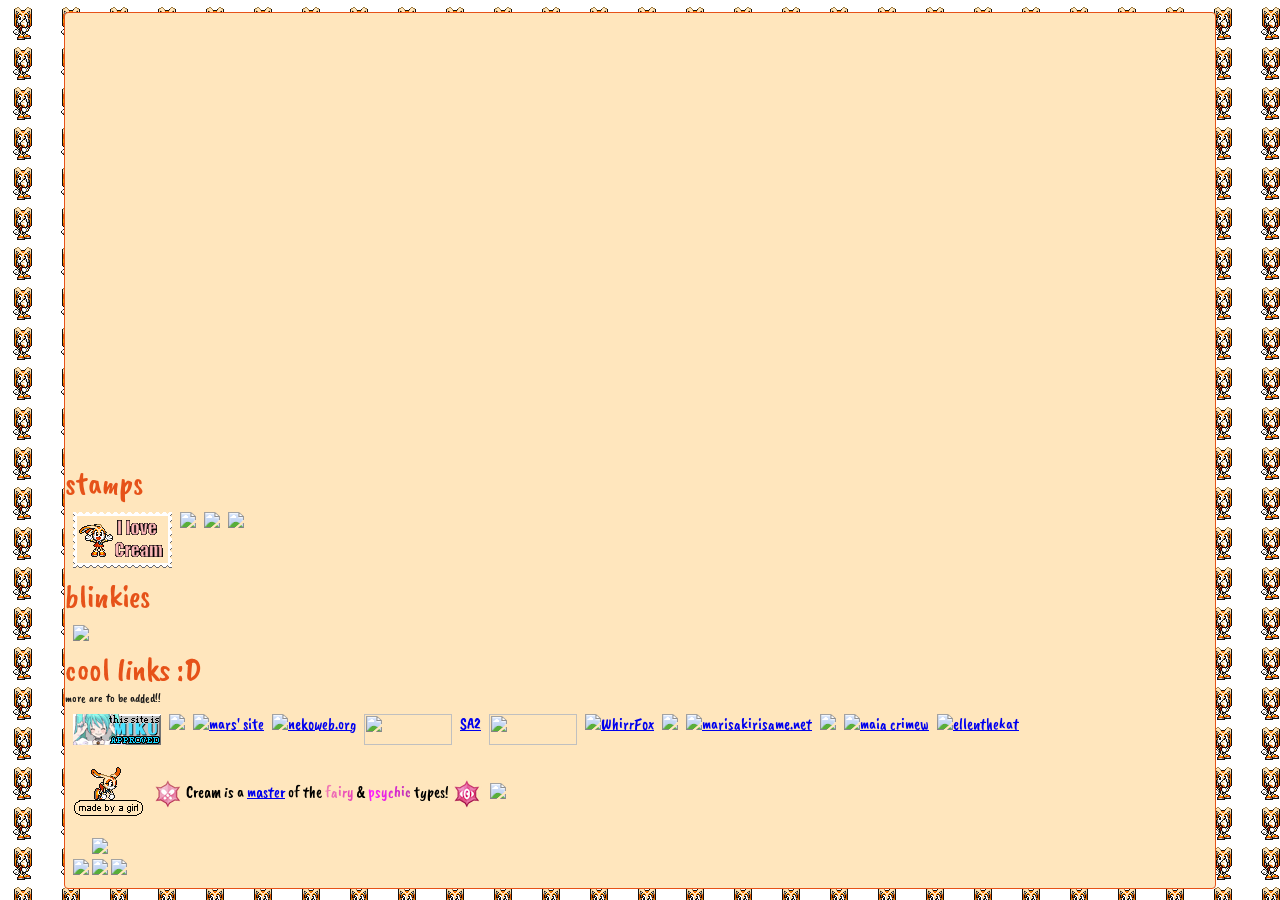
==== chat.html @ 39884cfa "add php and a chat" ====
<!DOCTYPE html>
<html lang="">

<head>
  <meta charset="utf-8">
  <title></title>
  <link rel="shortcut icon" href="./assets/images.ico">
  <link rel="preconnect" href="https://fonts.googleapis.com">
  <link rel="preconnect" href="https://fonts.gstatic.com" crossorigin>
  <link href="https://fonts.googleapis.com/css2?family=Caveat+Brush&display=swap" rel="stylesheet">
  <link rel="stylesheet" href="styles.css">
  <meta name="viewport" content="width=device-width, initial-scale=1.0">

</head>

<body>
  <header></header>
  <main>

    <div id="background" style=></div>






    <div id="container">


      <div id="left">

            <iframe src="https://www5.cbox.ws/box/?boxid=962746&boxtag=FggXYf" width="100%" height="450" allowtransparency="yes" allow="autoplay" frameborder="0" marginheight="0" marginwidth="0" scrolling="auto"></iframe>	

            <div id="footer">

    <div>

        <h1>
            stamps
        </h1>


        <div style="display: flex; padding: 8px; gap: 8px; flex-wrap: wrap;">
            <img src="assets/ilovecream.gif">

            <img src="https://pixelsafari.neocities.org/stamps/bunny1.gif">
            <img src="https://pixelsafari.neocities.org/stamps/ilovestamps.gif">
            <img src="https://pixelsafari.neocities.org/stamps/melocinno.png">

        </div>
    </div>

    <div>

        <h1>
            blinkies
        </h1>


        <div style="display: flex; padding: 8px; gap: 8px; flex-wrap: wrap;">

            <img src="https://blinki.es/blinkies/animal/i-love-bunnies.gif">

        </div>
    </div>

    <div>

        <h1>
            cool links :D
        </h1>

        <p style="color: rgb(25, 25, 25); font-size: 12px;"> more are to be added!!</p>

        <div style="display: flex; padding: 8px; gap: 8px; flex-wrap: wrap;">

            <a rel="noreferrer" href="https://ooo.eeeee.ooo/" target="_blank">
                <img class="button-88x31" src="assets/miku.gif">
            </a>

            <a rel="noreferrer" href="https://bunnythump.ing/" target="_blank">
                <img src="https://bunnythump.ing/cute88x31buttons/rabbitgirlkris88x31.png">
            </a>

            <a href="https://mars.nekoweb.org/?button" target="_blank"><img
                    src="https://mars.nekoweb.org/assets/buttons/button1.png" alt="mars' site" width="88"
                    height="31"></a>

            <a href="https://nekoweb.org/" target="_blank"><img src="https://nekoweb.org/assets/buttons/button7.gif"
                    alt="nekoweb.org" width="88" height="31"></a><!-- button by avas.space -->

            <a target="_blank" href="https://mimiya.nekoweb.org"><img src="https://mimiya.nekoweb.org/button.png"
                    width="88" height="31"></a></a>

            <a target="_blank" href="https://mimiya.nekoweb.org/SA2/">SA2</a>

            <a target="_blank" href="https://webmelons.nekoweb.org"><img
                    src="https://webmelons.nekoweb.org/images/button.gif" width="88" height="31"></a></a>

            <a href="https://whirrfox.moe/" target="_blank"><img src="https://whirrfox.moe/assets/button.gif"
                    alt="WhirrFox"></a>

            <a href="https://mypillowfort.net" target="_blank">
                <img src="https://mypillowfort.nekoweb.org/media/SUMMER/MPFBUTTON2.png">
            </a>

            <a href="https://marisakirisame.net"><img src="https://marisakirisame.net/button.png"
                    alt="marisakirisame.net" /></a>

            <a href="https://ivorysroses.nekoweb.org/home.html" target="_blank">
                <img src="https://file.garden/aPJwjC1AFmgACLJC/unnamed.gif" />
            </a>
            <a rel="noreferrer" href="https://maia.crimew.gay" target="_blank"><img
                    src="https://maia.crimew.gay/badges/maia.crimew.gay.png" alt="maia crimew"></a>

            <a href="https://ellen.nekoweb.org" target="_blank"><img
                    src="https://ellen.nekoweb.org/Images/oc%20headshot%20style.png" alt="ellenthekat"
                    title="oOoOoOo, you wanna click on this don't ya?"></a>

        </div>
        <div style="display: flex; padding: 8px; gap: 8px; flex-wrap: wrap; align-items: center;">

            <a href="https://grrrl.valentinely.cc/" target="_blank"><img src="assets/madebyagirl.gif"
                    alt="WhirrFox"></a>
            <center><img style='vertical-align:middle;' src='assets/fairy.png'> <b>Cream</b> is a <a
                    href="http://seafare.neocities.org/cliques">master</a> of the
                <span style='color:#F07AB5;'>f</span><span style='color:#EE6DB6;'>a</span><span
                    style='color:#EC61B7;'>i</span><span style='color:#EB54B8;'>r</span><span
                    style='color:#E948B9;'>y</span>
                & <span style='color:#FF1CFF;'>p</span><span style='color:#F41FF2;'>s</span><span
                    style='color:#E922E6;'>y</span><span style='color:#DF26D9;'>c</span><span
                    style='color:#D429CD;'>h</span><span style='color:#CA2DC0;'>i</span><span
                    style='color:#BF30B4;'>c</span> types! <img style='vertical-align:middle;' src='assets/psychic.png'>
            </center>


            <a href="http://joroki.neocities.org/cliques"><img src="https://joroki.neocities.org/acpc-cute.png"></a>
        </div>




    </div>
    <div style="display: flex; padding: 8px; gap: 8px; flex-wrap: wrap;">
        <center id="gummy">
            <a href="https://gummyring.neocities.org"><img
                    src="http://gummyring.neocities.org/gummyring-strawberry.png"></a><br>
            <a href="https://gummyring.neocities.org/?action=previous"><img
                    src="http://gummyring.neocities.org/back.png"></a>
            <a href="https://gummyring.neocities.org"><img src="http://gummyring.neocities.org/gummyring.png"></a>
            <a href="https://gummyring.neocities.org/?action=next"><img
                    src="http://gummyring.neocities.org/next.png"></a>
        </center>

    </div>

</div>



      </div>

    </div>
  </main>
  <footer></footer>
</body>

</html>
---- styles.css ----
* {
    margin: 0;
    padding: 0;
    box-sizing: border-box;
    font-family: "Caveat Brush", cursive;
    font-weight: 400;
    font-style: normal;
}

h1 {
    color: rgb(230, 82, 25);
}

main {
    display: flex;
    flex-direction: column;
    align-items: center;
    justify-content: center;
    gap: 16px;
    width: 100vw;
    min-height: 100dvh;
}

#background {
    background-image: url('assets/icecream_eat_loop.gif'); 
    width: 100%; 
    height: 100%; 
    position: absolute; 
    z-index: -1
}

#container {
    display: flex;
    flex-direction: row;
    width: 70vw; 
    background: rgba(255, 230, 189, 1);
    border-radius: 4px;
    border: 1px solid rgb(230, 82, 25);
    justify-content: space-between;
}

#left {
    display: flex;
    flex-direction: column;
    justify-content: space-between;

}

#right {
    display: flex;
    flex-direction: column;
    justify-content: space-between;
    justify-self: flex-start;

}


/* config for screen < 1280px */

@media screen and (max-width: 1280px) {
    #container {
        width: 90vw;
    }
}



/* config for screen < 1280px */
@media screen and (max-width: 800px) {
    #container {
        width: 100vw;
        flex-direction: column;
    }

    #right {
        flex-direction: row;
        flex-wrap: wrap;
    }
}


@media screen and (max-width: 530px) {
    #title {
        display: flex;
        flex-wrap:nowrap;
        align-items:center;
    }
}

@media screen and (max-width: 400px) {


    #right {
        justify-content: center;
        gap: 10px;
    }
}

@media screen and (max-width: 320px) {


    #right {
        justify-content: center;
        gap: 10px;
    }
}

#happy {
    width: calc(min(200px, 100vw - 20px));
}

main {
    overflow: hidden;
}
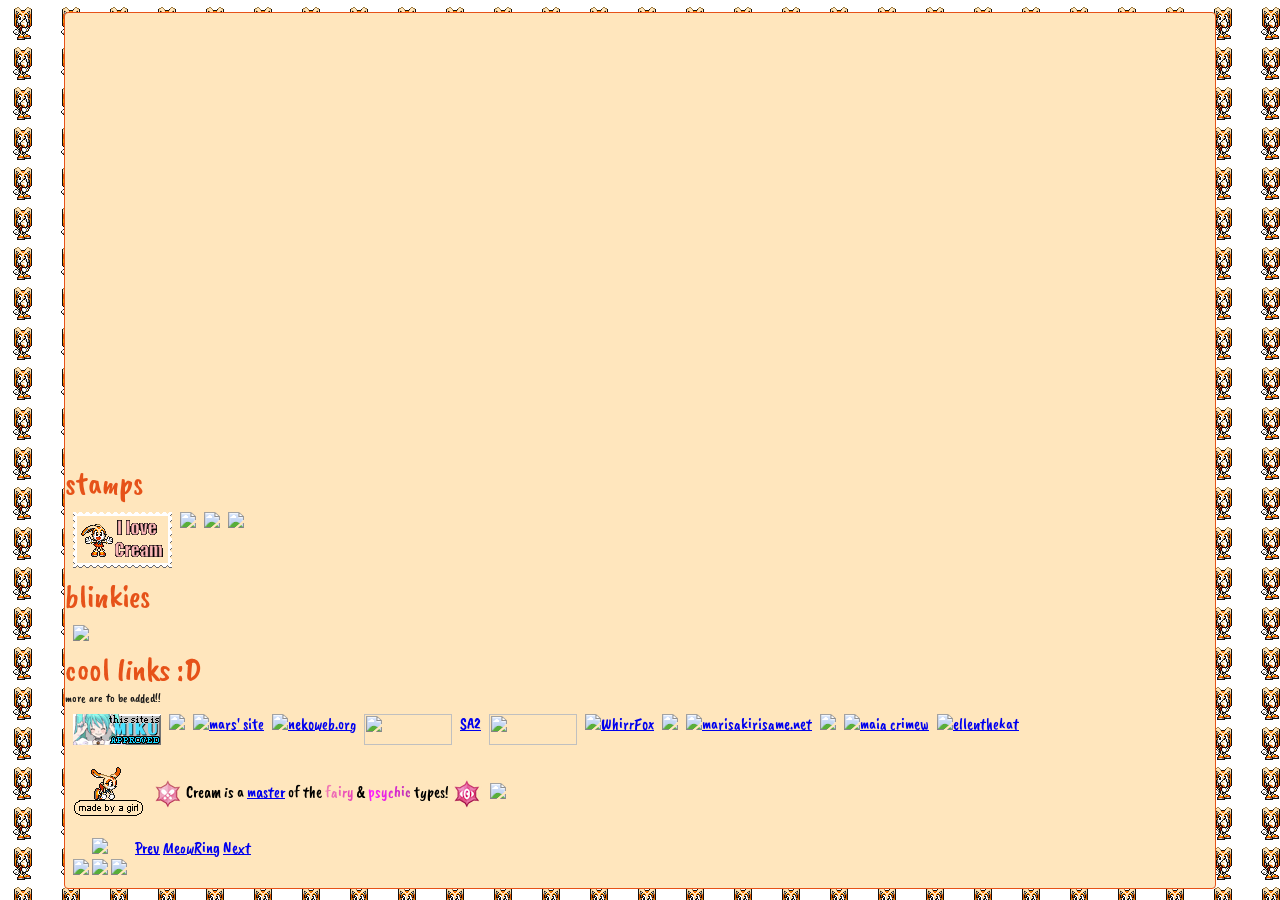
==== commit 3ff97f5c: "add meowring" ====
--- a/chat.html
+++ b/chat.html
@@ -151,7 +151,13 @@
             <a href="https://gummyring.neocities.org/?action=next"><img
                     src="http://gummyring.neocities.org/next.png"></a>
         </center>
-
+        <link rel="stylesheet" type="text/css" href="https://webring.crislzy.xyz/styles/example.css">
+        <div class="widget">
+            <a href="https://webring.crislzy.xyz/webring.html?name=cream&to=prev">Prev</a>
+            <a href="https://webring.crislzy.xyz">MeowRing</a>
+            <a href="https://webring.crislzy.xyz/webring.html?name=cream&to=next">Next</a>
+        </div>
+        
     </div>
 
 </div>
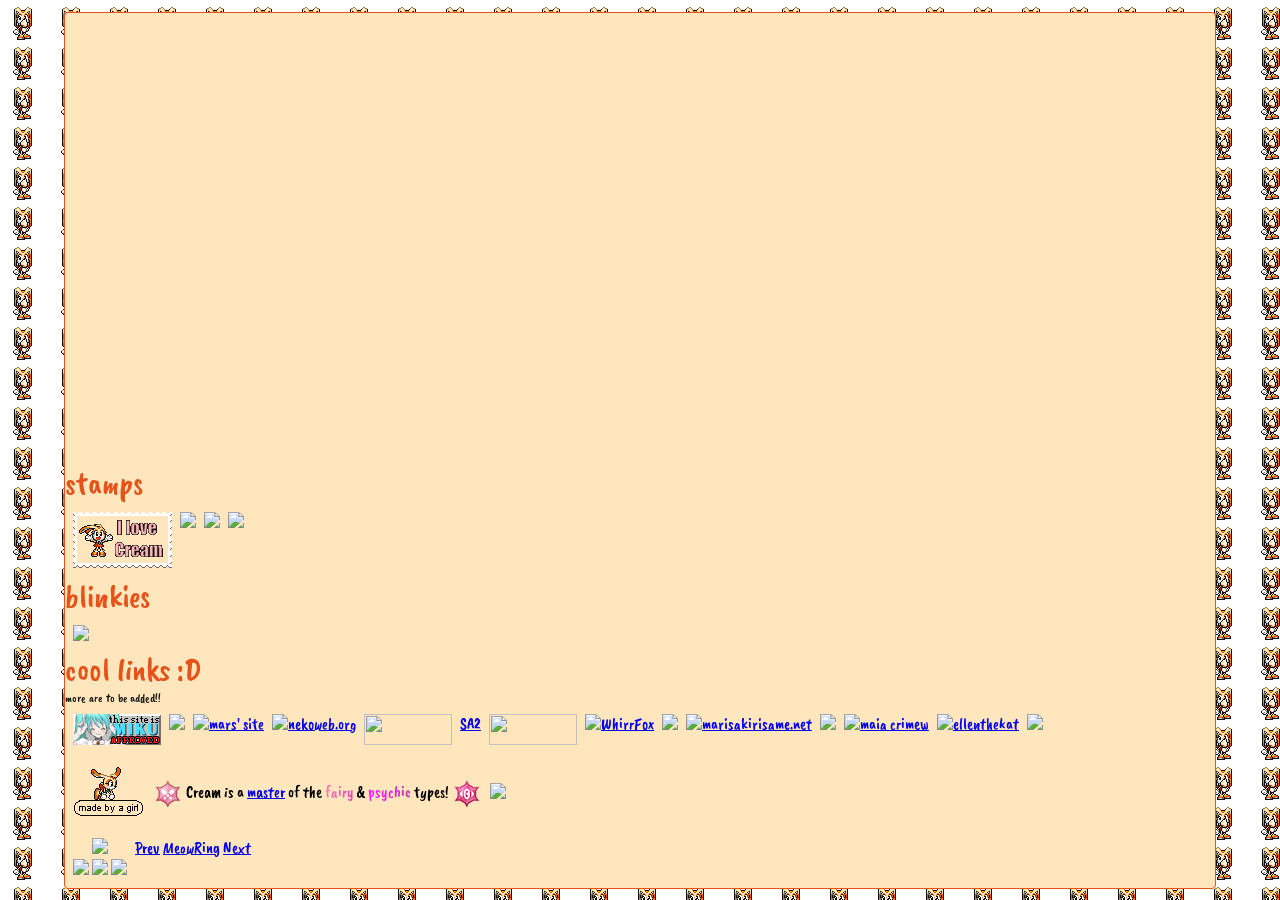
==== commit d7a68cc2: "add one more link......!" ====
--- a/chat.html
+++ b/chat.html
@@ -116,6 +116,9 @@
             <a href="https://ellen.nekoweb.org" target="_blank"><img
                     src="https://ellen.nekoweb.org/Images/oc%20headshot%20style.png" alt="ellenthekat"
                     title="oOoOoOo, you wanna click on this don't ya?"></a>
+            <a href="https://kakotheris.nekoweb.org" target="_blank">
+              <img src="https://kakotheris.nekoweb.org/imgs/buttons/link-buttons/cozycorner.gif" class="buttons">
+            </a>
 
         </div>
         <div style="display: flex; padding: 8px; gap: 8px; flex-wrap: wrap; align-items: center;">
@@ -135,6 +138,8 @@
 
 
             <a href="http://joroki.neocities.org/cliques"><img src="https://joroki.neocities.org/acpc-cute.png"></a>
+
+
         </div>
 
 
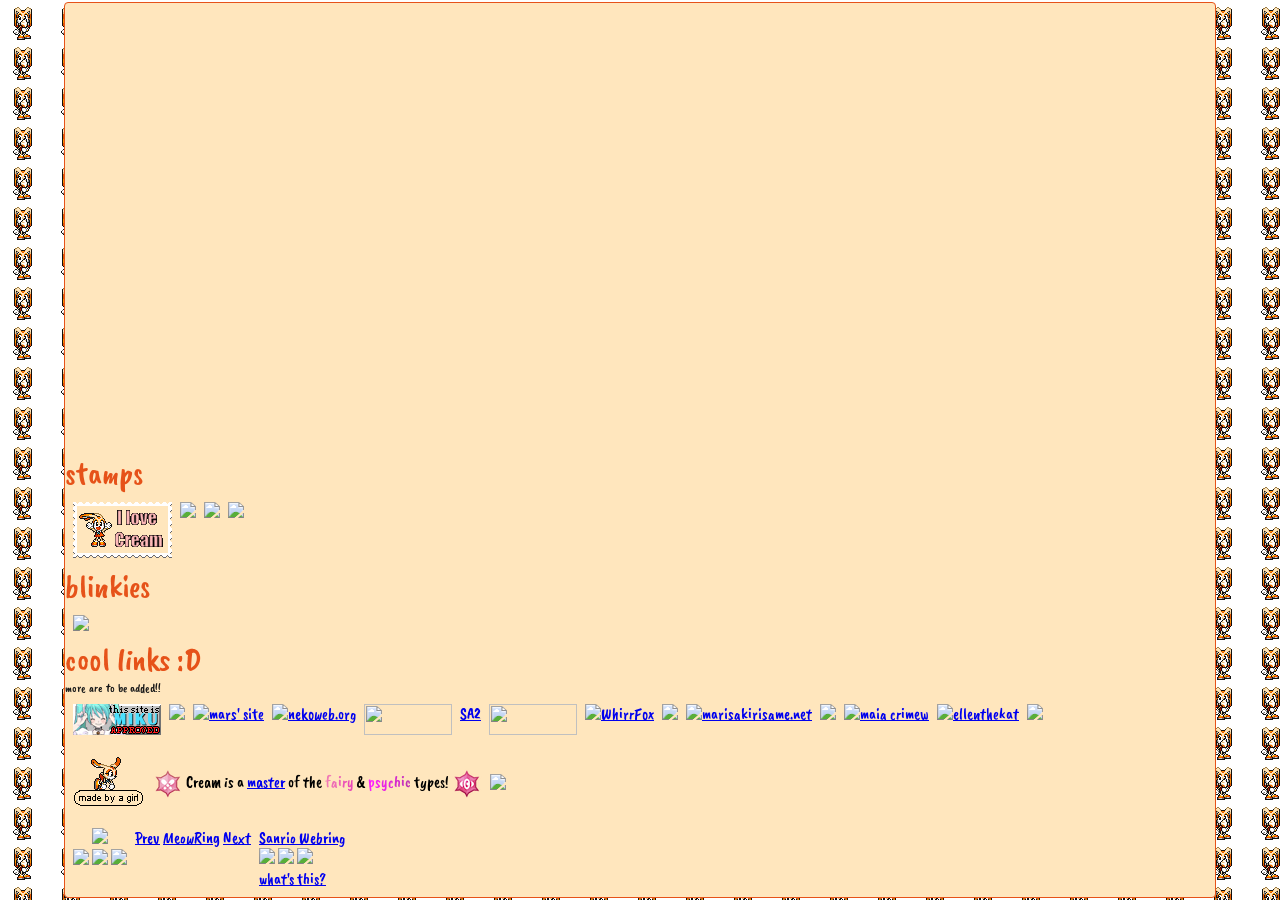
==== commit 912552da: "How many webrings?" ====
--- a/chat.html
+++ b/chat.html
@@ -162,6 +162,17 @@
             <a href="https://webring.crislzy.xyz">MeowRing</a>
             <a href="https://webring.crislzy.xyz/webring.html?name=cream&to=next">Next</a>
         </div>
+
+        <link href="https://luckyatoll.nekoweb.org/sanriowebring.css" rel="stylesheet" type="text/css" media="all"/>
+        <div class="sanringo">
+        <a class="title" href="https://luckyatoll.nekoweb.org/sanringo.html">Sanrio Webring</a>
+        <br>
+        <a class="prev" href="https://luckyatoll.nekoweb.org/sanringo.html?action=previous"><img src="https://luckyatoll.nekoweb.org/images/pinkarrow.png"></a>
+        <img class="character" src="https://www.sanrio.co.jp/special/characterranking/2020/assets/img/common/character/kuromi.png">
+        <a class="next" href="https://luckyatoll.nekoweb.org/sanringo.html?action=next"><img src="https://luckyatoll.nekoweb.org/images/pinkarrow.png"></a>
+        <br>
+        <a class="info" href="https://luckyatoll.nekoweb.org/sanringo.html">what's this?</a>
+        </div>
         
     </div>
 
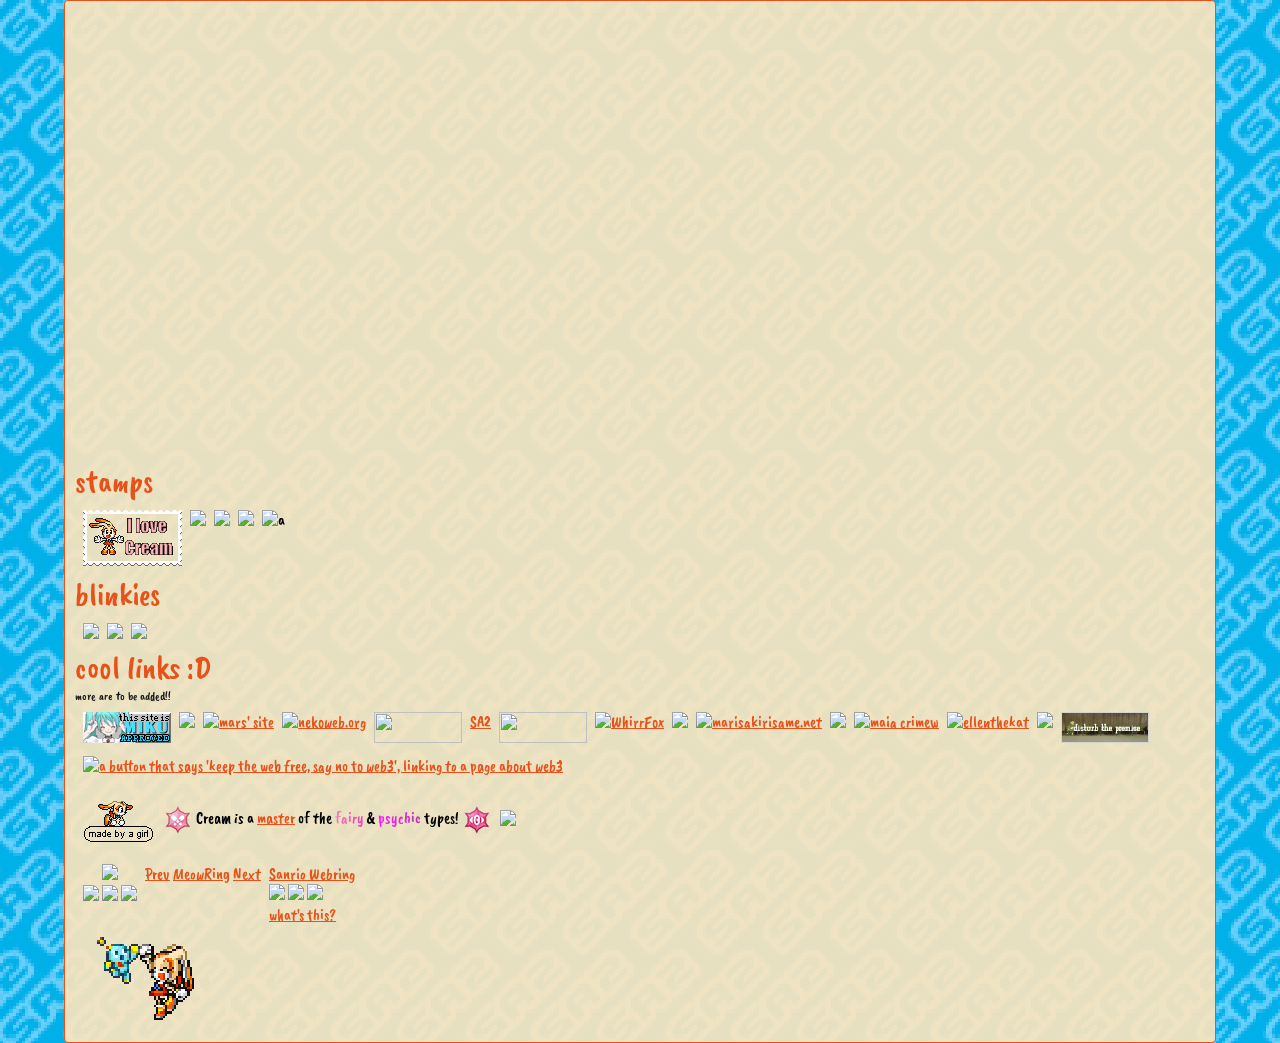
==== commit c7c3b998: "more features...!" ====
--- a/chat.html
+++ b/chat.html
@@ -13,11 +13,10 @@
 
 </head>
 
-<body>
+<body id="background">
   <header></header>
   <main>
 
-    <div id="background" style=></div>
 
 
 
@@ -46,7 +45,7 @@
             <img src="https://pixelsafari.neocities.org/stamps/bunny1.gif">
             <img src="https://pixelsafari.neocities.org/stamps/ilovestamps.gif">
             <img src="https://pixelsafari.neocities.org/stamps/melocinno.png">
-
+            <img alt="a" src="https://lu.tiny-universes.net/images-gfx/stamp-yrownwebsite.png">
         </div>
     </div>
 
@@ -60,7 +59,8 @@
         <div style="display: flex; padding: 8px; gap: 8px; flex-wrap: wrap;">
 
             <img src="https://blinki.es/blinkies/animal/i-love-bunnies.gif">
-
+            <img src="https://blinkies.cafe/b/display/0147-kirbywalk.gif">
+            <img src="https://blinkies.cafe/b/display/0275-bunnybounce.gif">
         </div>
     </div>
 
@@ -119,7 +119,8 @@
             <a href="https://kakotheris.nekoweb.org" target="_blank">
               <img src="https://kakotheris.nekoweb.org/imgs/buttons/link-buttons/cozycorner.gif" class="buttons">
             </a>
-
+            <a href="https://disturb-the-premise.neocities.org/" target="https://disturb-the-premise.neocities.org/"><img src="assets/exportthepremise.gif" alt="Disturb the Premise"></a>
+            <a href="https://yesterweb.org/no-to-web3/" target="_blank"><img alt="a button that says 'keep the web free, say no to web3', linking to a page about web3" src="https://auzziejay.com/images/noweb32.gif"></a>
         </div>
         <div style="display: flex; padding: 8px; gap: 8px; flex-wrap: wrap; align-items: center;">
 
@@ -175,6 +176,9 @@
         </div>
         
     </div>
+    <div>
+        <img src="./assets/run.gif" alt="" width="128">
+    </div>
 
 </div>
 
--- a/styles.css
+++ b/styles.css
@@ -5,6 +5,14 @@
     font-family: "Caveat Brush", cursive;
     font-weight: 400;
     font-style: normal;
+}
+
+
+
+body {
+    overflow-x: hidden;
+    cursor: url('assets/cursor.gif'), auto;
+
 }
 
 h1 {
@@ -19,24 +27,44 @@
     gap: 16px;
     width: 100vw;
     min-height: 100dvh;
+    height: 100%;
 }
 
 #background {
-    background-image: url('assets/icecream_eat_loop.gif'); 
-    width: 100%; 
-    height: 100%; 
-    position: absolute; 
-    z-index: -1
+    --backgroundSize: 800px;
+    background-image: url('assets/bg.png');
+    background-size: var(--backgroundSize), var(--backgroundSize);
+    background-repeat: repeat;
+    background-position: 0 0, 0 var(--backgroundSize);
+    animation: moveBackgrounds 5s linear infinite;
+    display: grid;
+    image-rendering: pixelated;
+    position: relative;
+    z-index: 0;
+}
+
+@keyframes moveBackgrounds {
+  from {
+    background-position: 0 var(--backgroundSize);
+  }
+  to {
+    background-position: var(--backgroundSize) 0;
+  }
 }
 
 #container {
     display: flex;
     flex-direction: row;
     width: 70vw; 
-    background: rgba(255, 230, 189, 1);
+    background: rgba(255, 230, 189, 0.9);
     border-radius: 4px;
     border: 1px solid rgb(230, 82, 25);
     justify-content: space-between;
+    padding: 10px;
+}
+
+a {
+    color: rgb(230, 82, 25);
 }
 
 #left {
@@ -91,7 +119,6 @@
 
 
     #right {
-        justify-content: center;
         gap: 10px;
     }
 }
@@ -100,7 +127,6 @@
 
 
     #right {
-        justify-content: center;
         gap: 10px;
     }
 }
